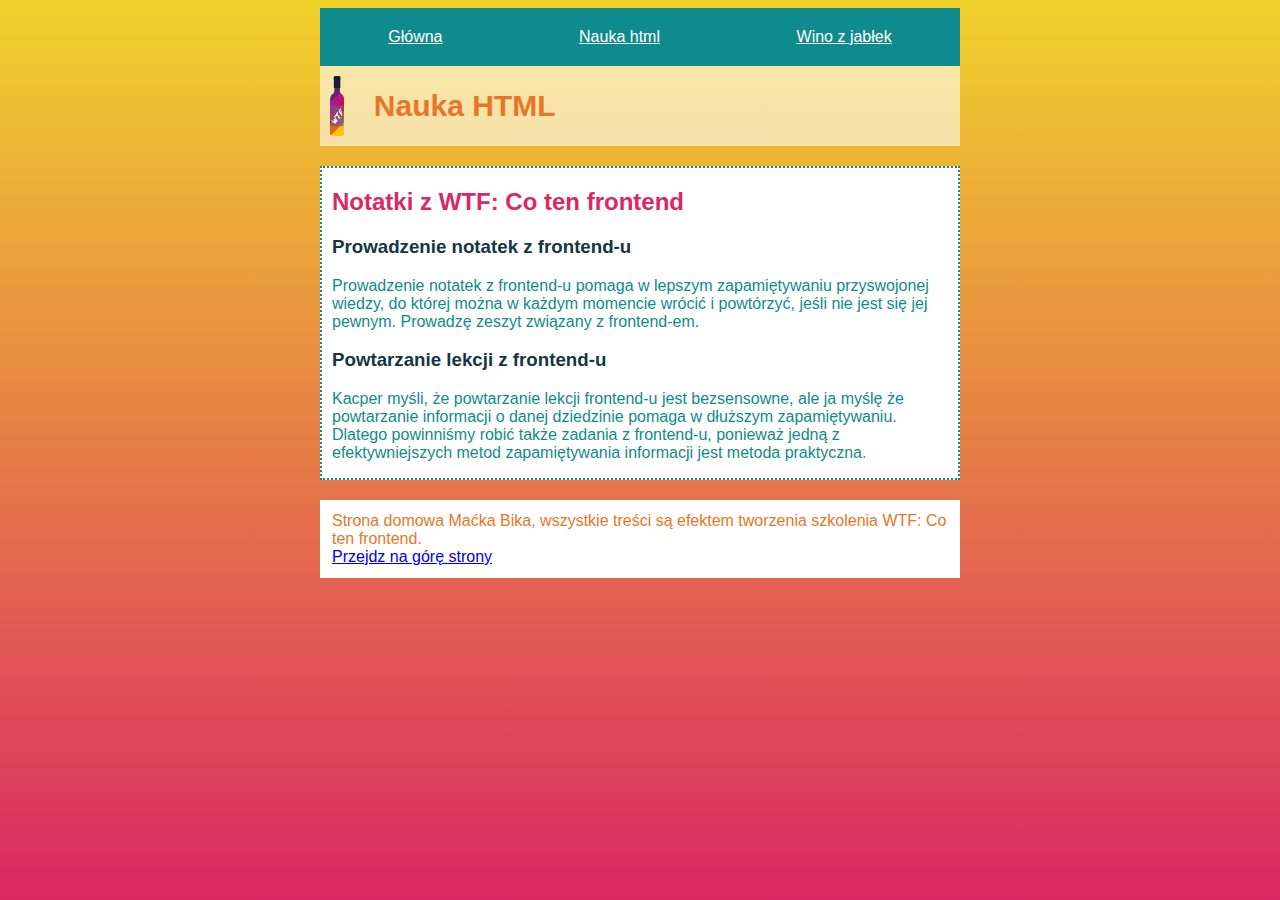
==== nauka-html.html @ 14f8402b "first commit" ====
<!DOCTYPE html>
<html lang="pl">
  <head>
    <meta charset="UTF-8" />
    <meta http-equiv="X-UA-Compatible" content="IE=edge" />
    <meta name="viewport" content="width=device-width, initial-scale=1.0" />
    <title>Frontend-owe Wino</title>
    <link href="style.css" rel="stylesheet" type="text/css" />
  </head>
  <body>
    <header class="web-header">
      <nav class="web-navigation">
        <a class="web-navigation__link" href="index.html">Główna</a>
        <a class="web-navigation__link" href="nauka-html.html">Nauka html</a>
        <a class="web-navigation__link" href="wino-z-jablek.html">Wino z jabłek</a>
      </nav>
    </header>
 
    <main class="main">
      <header class="document-header" id="top">
        <img
          class="document-header__image"
          src="wino.png"
          alt="logo Frontend-owego wina"
        />
        <h1 class="document-header__heading">Nauka HTML</h1>
      </header>

      <section class="section" id="notes">
        <h2 class="section__header">Notatki z WTF: Co ten frontend</h2>
        <article class="article">
          <h3 class="article__header">Prowadzenie notatek z frontend-u</h3>
          <p class="article__paragraph">
            Prowadzenie notatek z frontend-u pomaga w lepszym zapamiętywaniu
            przyswojonej wiedzy, do której można w każdym momencie wrócić i
            powtórzyć, jeśli nie jest się jej pewnym. Prowadzę zeszyt związany z
            frontend-em.
          </p>
        </article>
        <article>
          <h3 class="article__header">Powtarzanie lekcji z frontend-u</h3>
          <p class="article__paragraph">
            Kacper myśli, że powtarzanie lekcji frontend-u jest bezsensowne, ale
            ja myślę że powtarzanie informacji o danej dziedzinie pomaga w
            dłuższym zapamiętywaniu. Dlatego powinniśmy robić także zadania z
            frontend-u, ponieważ jedną z efektywniejszych metod zapamiętywania
            informacji jest metoda praktyczna.
          </p>
        </article>
      </section>
      <footer class="footer">
        Strona domowa Maćka Bika, wszystkie treści są efektem tworzenia
        szkolenia WTF: Co ten frontend.<br />
        <a href="#top">Przejdz na górę strony</a>
      </footer>

    </main>
  </body>
</html>
---- style.css ----
html
{
    display: flex;
    justify-content: center;
    background: rgb(217, 215, 255);
    background: linear-gradient(0deg, #DB2763 0%, rgb(240, 210, 43) 100%);
    min-height: 100%;
    background-size: cover;
    font-family: -apple-system, BlinkMacSystemFont, 'Segoe UI', Roboto, Oxygen, Ubuntu, Cantarell, 'Open Sans', 'Helvetica Neue', sans-serif;
}

/*Poprawne klasy*/
/*Navigation*/
.web-header
{

}
.web-navigation
{
    background: #0F8B8D;
    display: flex;
    justify-content: space-around;
}
.web-navigation__link
{
    color:white;
    margin: 20px;  
}

/*Main*/
.main
{
    min-width: 400px;
    width: 50vw;
}

/*Header*/
.document-header
{
    background: rgba(255, 255, 255, 0.575);
    display: flex;
    justify-content: center;
}
.document-header__image
{
    padding: 10px;
    align-self: center;
    height: 60px;
}
.document-header__heading
{
    width: 100%;
    color: #E77728;
    padding-left: 20px;
    align-self: center;
    font-size: 30px;
}

/*Sections*/
.section
{
    background: white;
    border: 2px dotted #0F8B8D;
    margin: 20px 0;
    padding: 0 10px;
}
.section__header
{
    color: #DB2763;
}
.section__paragraph
{
    color: #0F8B8D;
}
.section__img-center
{
    display: flex;
    justify-content: center;
}
.section__img
{
    border: 4px dotted #E77728;
    border-radius: 200px;
    padding: 20px;
    margin: 10px;
    width: 50%;
}
/*Articles*/
.article
{

}
.article__header
{
    color: #143642;
}
.article__paragraph
{
    color: #0F8B8D;
}



/*Wkurwiające*/
.footer
{
    padding: 12px;
    background: rgb(255, 255, 255);
    color: #E77728;
}



.apple-wine-section__image
{
    width: 80%;
    margin: 0 10% 30px 10%;
    border: 10px double  #DB2763;

}


@media (max-width:768px) {
    .header-heading
    {
        font-size: 20px;
    }
}
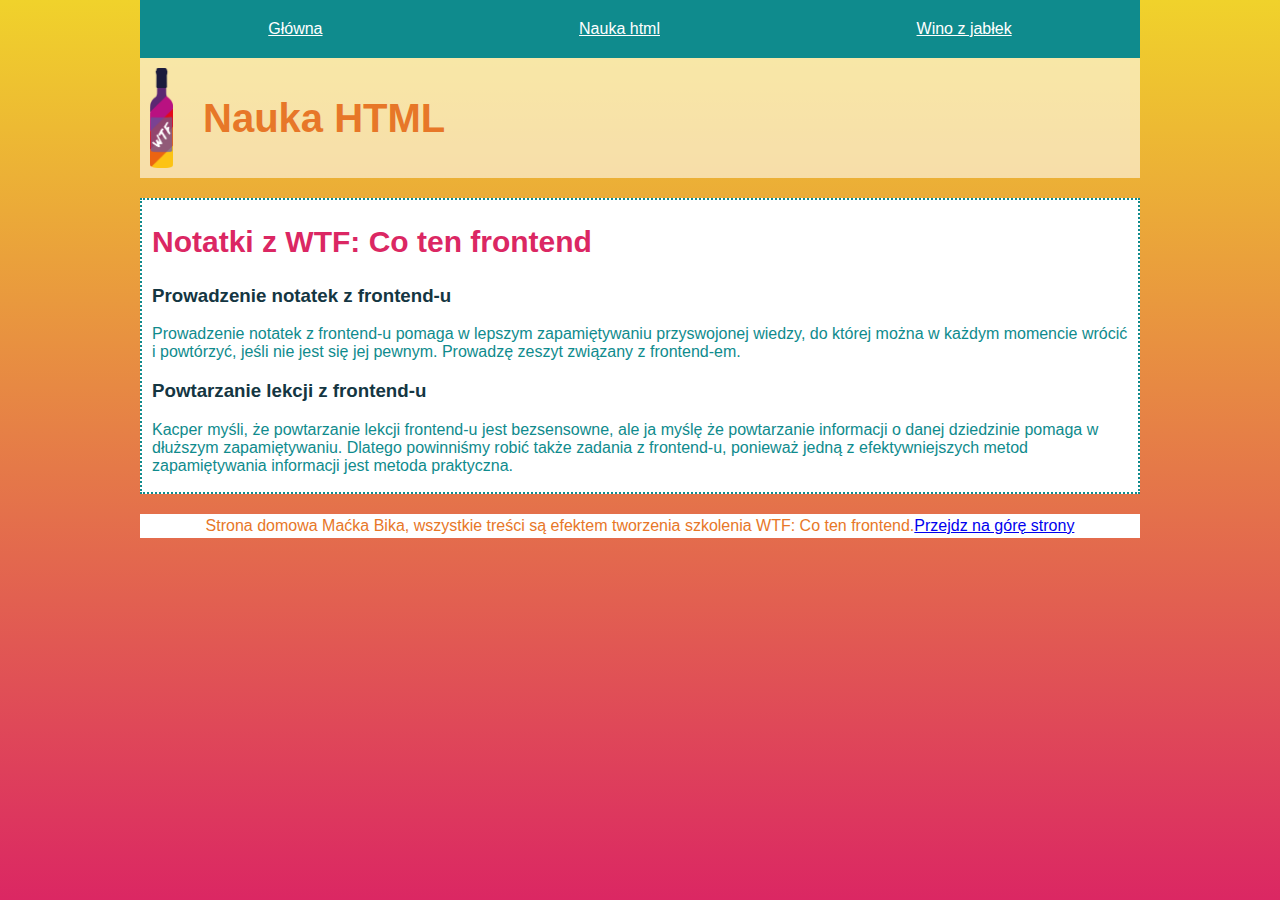
==== commit 06b0c4ec: "adding article about display grid" ====
--- a/nauka-html.html
+++ b/nauka-html.html
@@ -6,6 +6,7 @@
     <meta name="viewport" content="width=device-width, initial-scale=1.0" />
     <title>Frontend-owe Wino</title>
     <link href="style.css" rel="stylesheet" type="text/css" />
+    <link href="normalize.css" rel="stylesheet" type="text/css" />
   </head>
   <body>
     <header class="web-header">
--- a/style.css
+++ b/style.css
@@ -30,8 +30,7 @@
 /*Main*/
 .main
 {
-    min-width: 400px;
-    width: 50vw;
+    max-width: 1000px;
 }
 
 /*Header*/
@@ -43,9 +42,10 @@
 }
 .document-header__image
 {
+    top: 30%;
     padding: 10px;
     align-self: center;
-    height: 60px;
+    height: 100px;
 }
 .document-header__heading
 {
@@ -53,7 +53,7 @@
     color: #E77728;
     padding-left: 20px;
     align-self: center;
-    font-size: 30px;
+    font-size: 40px;
 }
 
 /*Sections*/
@@ -66,10 +66,12 @@
 }
 .section__header
 {
+    font-size: 30px;
     color: #DB2763;
 }
 .section__paragraph
 {
+    font-size: 23px;
     color: #0F8B8D;
 }
 .section__img-center
@@ -83,7 +85,7 @@
     border-radius: 200px;
     padding: 20px;
     margin: 10px;
-    width: 50%;
+    width: 300px;
 }
 /*Articles*/
 .article
@@ -98,15 +100,78 @@
 {
     color: #0F8B8D;
 }
+/*Section-grid*/
+.section-grid
+{
+    flex-direction: column;
+    display: flex;
+    align-items: center;
+}
+.section-grid__heading
+{
+    color: #E77728;
+}
+.section-grid__article
+{
+    border: crimson 2px dotted;
+    column-gap: 10px;
+    display: grid;
+    grid-template-areas: 
+    "heading heading"
+    "paragraph aside"
+    "footer footer";
+    grid-template-columns: 1fr 300px;
+    border: 2px dotted #E77728;
+    padding: 20px;
+}
+.section-grid__article-heading
+{
+    padding: 10px;
+    text-align: center;
+    color: #e728be;
+    background: rgba(165, 42, 42, 0.294);
+    grid-area: heading;
+}
+.section-grid__article-paragraphs
+{
+    background-color: rgba(233, 149, 14, 0.116);
+    color:#0F8B8D;
+    grid-area: paragraph;
+}
+
+.section-grid__article-aside
+{
+    flex-direction: column;
+    background-color: antiquewhite;
+    display: flex;
+    padding: 5px 20px;
+    align-self: center;
+    color:rgb(52, 82, 255);
+    grid-area: aside;
+}
+.section-grid__article-footer
+{
+    background: coral;
+    text-align: center;
+    grid-area: footer;
+}
+
 
 
 
 /*Wkurwiające*/
 .footer
 {
-    padding: 12px;
+    display: flex;
+    text-align: center;
+    justify-content: center;
+    padding: 3px 10px;
     background: rgb(255, 255, 255);
     color: #E77728;
+}
+.footer__paragraph
+{
+    font-size: 20px;
 }
 
 
@@ -120,10 +185,12 @@
 }
 
 
-@media (max-width:768px) {
-    .header-heading
+@media (max-width:375px) {
+    .document-header__heading
     {
         font-size: 20px;
+        text-align: center;
     }
+
 }
 
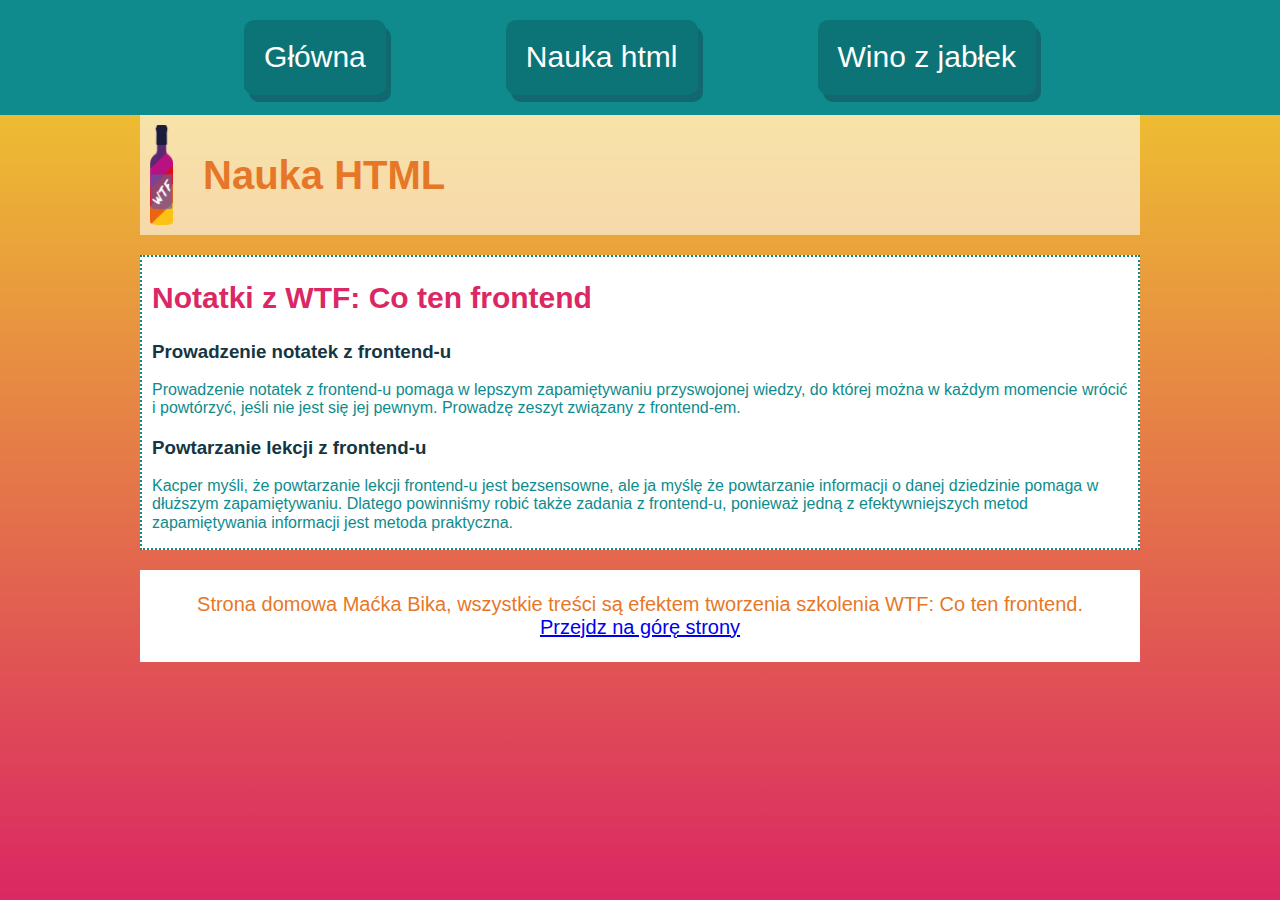
==== commit 5ec77f28: "changing styles of the navigation and fixing footers on other subpages" ====
--- a/nauka-html.html
+++ b/nauka-html.html
@@ -1,29 +1,27 @@
 <!DOCTYPE html>
 <html lang="pl">
-  <head>
-    <meta charset="UTF-8" />
-    <meta http-equiv="X-UA-Compatible" content="IE=edge" />
-    <meta name="viewport" content="width=device-width, initial-scale=1.0" />
-    <title>Frontend-owe Wino</title>
-    <link href="style.css" rel="stylesheet" type="text/css" />
-    <link href="normalize.css" rel="stylesheet" type="text/css" />
-  </head>
-  <body>
-    <header class="web-header">
-      <nav class="web-navigation">
-        <a class="web-navigation__link" href="index.html">Główna</a>
-        <a class="web-navigation__link" href="nauka-html.html">Nauka html</a>
-        <a class="web-navigation__link" href="wino-z-jablek.html">Wino z jabłek</a>
-      </nav>
-    </header>
- 
+
+<head>
+  <meta charset="UTF-8" />
+  <meta http-equiv="X-UA-Compatible" content="IE=edge" />
+  <meta name="viewport" content="width=device-width, initial-scale=1.0" />
+  <title>Frontend-owe Wino</title>
+  <link href="style.css" rel="stylesheet" type="text/css" />
+  <link href="normalize.css" rel="stylesheet" type="text/css" />
+</head>
+
+<body>
+  <header class="web-header">
+    <nav class="web-navigation">
+      <a class="web-navigation__link" href="index.html">Główna</a>
+      <a class="web-navigation__link" href="nauka-html.html">Nauka html</a>
+      <a class="web-navigation__link" href="wino-z-jablek.html">Wino z jabłek</a>
+    </nav>
+  </header>
+  <div class="main-center">
     <main class="main">
       <header class="document-header" id="top">
-        <img
-          class="document-header__image"
-          src="wino.png"
-          alt="logo Frontend-owego wina"
-        />
+        <img class="document-header__image" src="wino.png" alt="logo Frontend-owego wina" />
         <h1 class="document-header__heading">Nauka HTML</h1>
       </header>
 
@@ -50,11 +48,15 @@
         </article>
       </section>
       <footer class="footer">
-        Strona domowa Maćka Bika, wszystkie treści są efektem tworzenia
-        szkolenia WTF: Co ten frontend.<br />
-        <a href="#top">Przejdz na górę strony</a>
+        <p class="footer__paragraph">
+          Strona domowa Maćka Bika, wszystkie treści są efektem tworzenia
+          szkolenia WTF: Co ten frontend.<br />
+          <a href="#top">Przejdz na górę strony</a>
+        </p>
       </footer>
 
     </main>
-  </body>
-</html>
+  </div>
+</body>
+
+</html>--- a/style.css
+++ b/style.css
@@ -1,7 +1,5 @@
 html
 {
-    display: flex;
-    justify-content: center;
     background: rgb(217, 215, 255);
     background: linear-gradient(0deg, #DB2763 0%, rgb(240, 210, 43) 100%);
     min-height: 100%;
@@ -13,24 +11,36 @@
 /*Navigation*/
 .web-header
 {
-
+    font-size: 30px;
 }
 .web-navigation
 {
     background: #0F8B8D;
     display: flex;
-    justify-content: space-around;
+    justify-content: center;
+    
 }
 .web-navigation__link
 {
+    background: #052f2f3f;
+    padding: 20px;
+    border-radius: 10px;
+    box-shadow: 5px 7px  #14364265;
+    text-decoration: none;
     color:white;
-    margin: 20px;  
+    margin: 20px 60px;  
 }
 
 /*Main*/
 .main
 {
     max-width: 1000px;
+}
+.main-center
+{
+    
+    display: flex;
+    justify-content: center;
 }
 
 /*Header*/
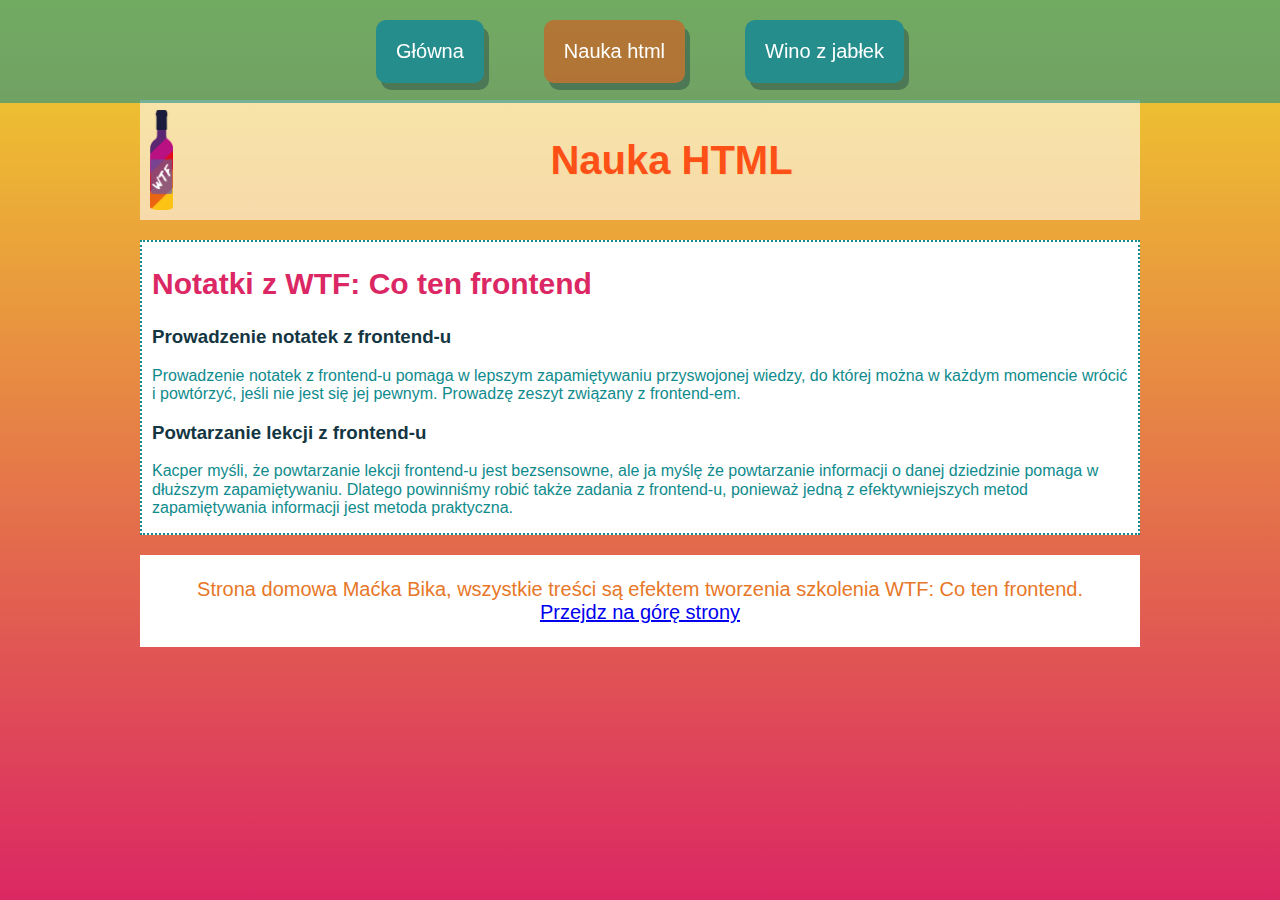
==== commit be65ad5b: "navigation style change" ====
--- a/nauka-html.html
+++ b/nauka-html.html
@@ -14,7 +14,7 @@
   <header class="web-header">
     <nav class="web-navigation">
       <a class="web-navigation__link" href="index.html">Główna</a>
-      <a class="web-navigation__link" href="nauka-html.html">Nauka html</a>
+      <a class="web-navigation__link" style="background-color: rgba(255, 60, 0, 0.452); href="nauka-html.html">Nauka html</a>
       <a class="web-navigation__link" href="wino-z-jablek.html">Wino z jabłek</a>
     </nav>
   </header>
--- a/style.css
+++ b/style.css
@@ -11,29 +11,32 @@
 /*Navigation*/
 .web-header
 {
-    font-size: 30px;
+    width: 100%;
+    position: fixed;
+    font-size: 20px;
 }
 .web-navigation
 {
-    background: #0F8B8D;
+    background: #0f8b8d8f;
     display: flex;
     justify-content: center;
     
 }
 .web-navigation__link
 {
-    background: #052f2f3f;
+    background: #268d8d;
     padding: 20px;
     border-radius: 10px;
     box-shadow: 5px 7px  #14364265;
     text-decoration: none;
     color:white;
-    margin: 20px 60px;  
+    margin: 20px 30px;  
 }
 
 /*Main*/
 .main
 {
+    margin: 100px;
     max-width: 1000px;
 }
 .main-center
@@ -59,8 +62,10 @@
 }
 .document-header__heading
 {
+    text-align: center;
     width: 100%;
-    color: #E77728;
+    color: #ff430ae8;
+    text-shadow: #f4d293d2 1px 1px;
     padding-left: 20px;
     align-self: center;
     font-size: 40px;
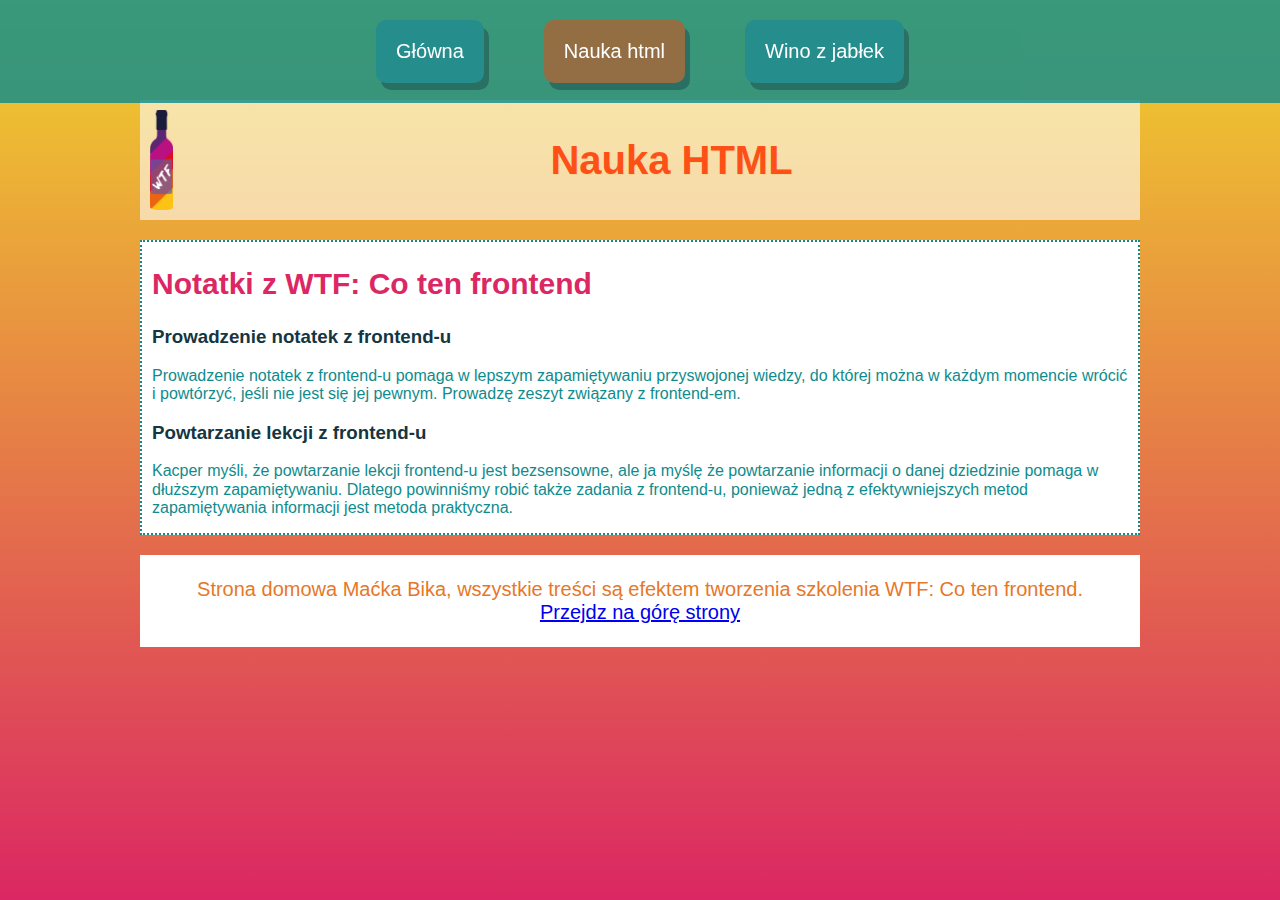
==== commit f949bbc8: "adding hamburger navigation" ====
--- a/nauka-html.html
+++ b/nauka-html.html
@@ -12,6 +12,9 @@
 
 <body>
   <header class="web-header">
+    <div class="web-header__image-relative">
+      <img class="web-header__image web-header__image--js" src="wino.png" alt="logo Frontend-owego wina" />
+    </div>
     <nav class="web-navigation">
       <a class="web-navigation__link" href="index.html">Główna</a>
       <a class="web-navigation__link" style="background-color: rgba(255, 60, 0, 0.452); href="nauka-html.html">Nauka html</a>
@@ -54,7 +57,7 @@
           <a href="#top">Przejdz na górę strony</a>
         </p>
       </footer>
-
+      <script src="hamburger.js"></script>
     </main>
   </div>
 </body>
--- a/style.css
+++ b/style.css
@@ -10,7 +10,9 @@
 /*Poprawne klasy*/
 /*Navigation*/
 .web-header
-{
+{   
+    min-height: 100px;
+    background: #0f8b8d8f;
     width: 100%;
     position: fixed;
     font-size: 20px;
@@ -21,6 +23,18 @@
     display: flex;
     justify-content: center;
     
+}
+.web-header__image-relative
+{
+    position: relative;
+}
+.web-header__image
+{
+    display: none;
+    right: 50px;
+    height: 70px;
+    top: 20px;
+    position: absolute;
 }
 .web-navigation__link
 {
@@ -174,6 +188,7 @@
 
 
 
+
 /*Wkurwiające*/
 .footer
 {
@@ -200,12 +215,32 @@
 }
 
 
-@media (max-width:375px) {
+
+
+@media (max-width:768px) {
     .document-header__heading
     {
-        font-size: 20px;
+        font-size: 30px;
         text-align: center;
     }
-
-}
-
+    .web-header__image
+    {
+        display: block;
+    }
+    .web-navigation
+    {
+        display: none;
+        flex-direction: column;
+    }
+    .web-navigation__link
+    {
+        width: 70%;
+    }
+    .web-navigation--js
+    {
+        display: flex;
+    }
+
+
+}
+
